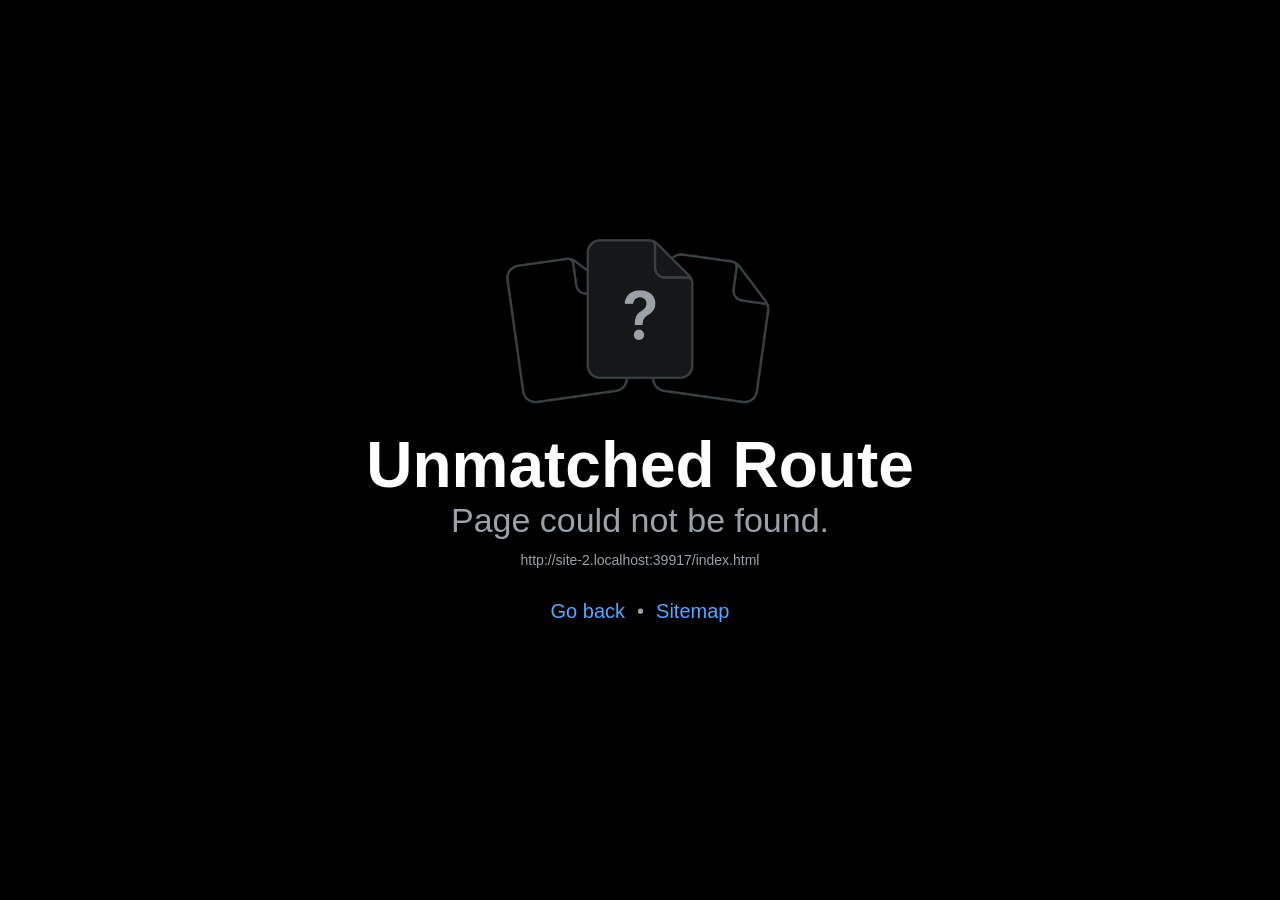
==== app-test/index.html @ a09a271b "Private test copy of the web app at /app-test/ Co-Authored-By: Claude Opus 5.5 <noreply@anthropic.co" ====
<!doctype html>
<html lang="en">
  <head>
    <meta charset="utf-8" />
    <meta httpEquiv="X-UA-Compatible" content="IE=edge" />
    <meta name="viewport" content="width=device-width, initial-scale=1, shrink-to-fit=no, viewport-fit=cover" />
    <!-- Home-screen app on iPhone (served at /app-test/). -->
    <meta name="apple-mobile-web-app-capable" content="yes" />
    <meta name="mobile-web-app-capable" content="yes" />
    <meta name="apple-mobile-web-app-status-bar-style" content="black-translucent" />
    <meta name="apple-mobile-web-app-title" content="Run It" />
    <!-- Invite only: keep the app out of search engines. -->
    <meta name="robots" content="noindex, nofollow" />
    <meta name="theme-color" content="#0B0D10" />
    <link rel="apple-touch-icon" href="/app-test/apple-touch-icon.png" />
    <link rel="manifest" href="/app-test/manifest.json" />
    <title>Run It</title>
    <!-- The `react-native-web` recommended style reset: https://necolas.github.io/react-native-web/docs/setup/#root-element -->
    <style id="expo-reset">
      /* These styles make the body full-height */
      html,
      body {
        height: 100%;
      }
      /* These styles disable body scrolling if you are using <ScrollView> */
      body {
        overflow: hidden;
        background-color: #0B0D10;
      }
      /* These styles make the root element full-height */
      #root {
        display: flex;
        height: 100%;
        flex: 1;
      }
    </style>
  <link rel="icon" href="/app-test/favicon.ico"/></head>

  <body>
    <!-- Use static rendering with Expo Router to support running without JavaScript. -->
    <noscript> You need to enable JavaScript to run this app. </noscript>
    <!-- The root element for your Expo app. -->
    <div id="root"></div>
  <script src="/app-test/_expo/static/js/web/__expo-metro-runtime-ed4c1cfa6193d76fc294130e42bd1916.js" defer></script><script src="/app-test/_expo/static/js/web/__common-08ea93964aedcb171fc13c8edbe72eb9.js" defer></script><script src="/app-test/_expo/static/js/web/entry-b1f4972c02f79c04a6582b2d3e0490f3.js" defer></script>
</body>
</html>
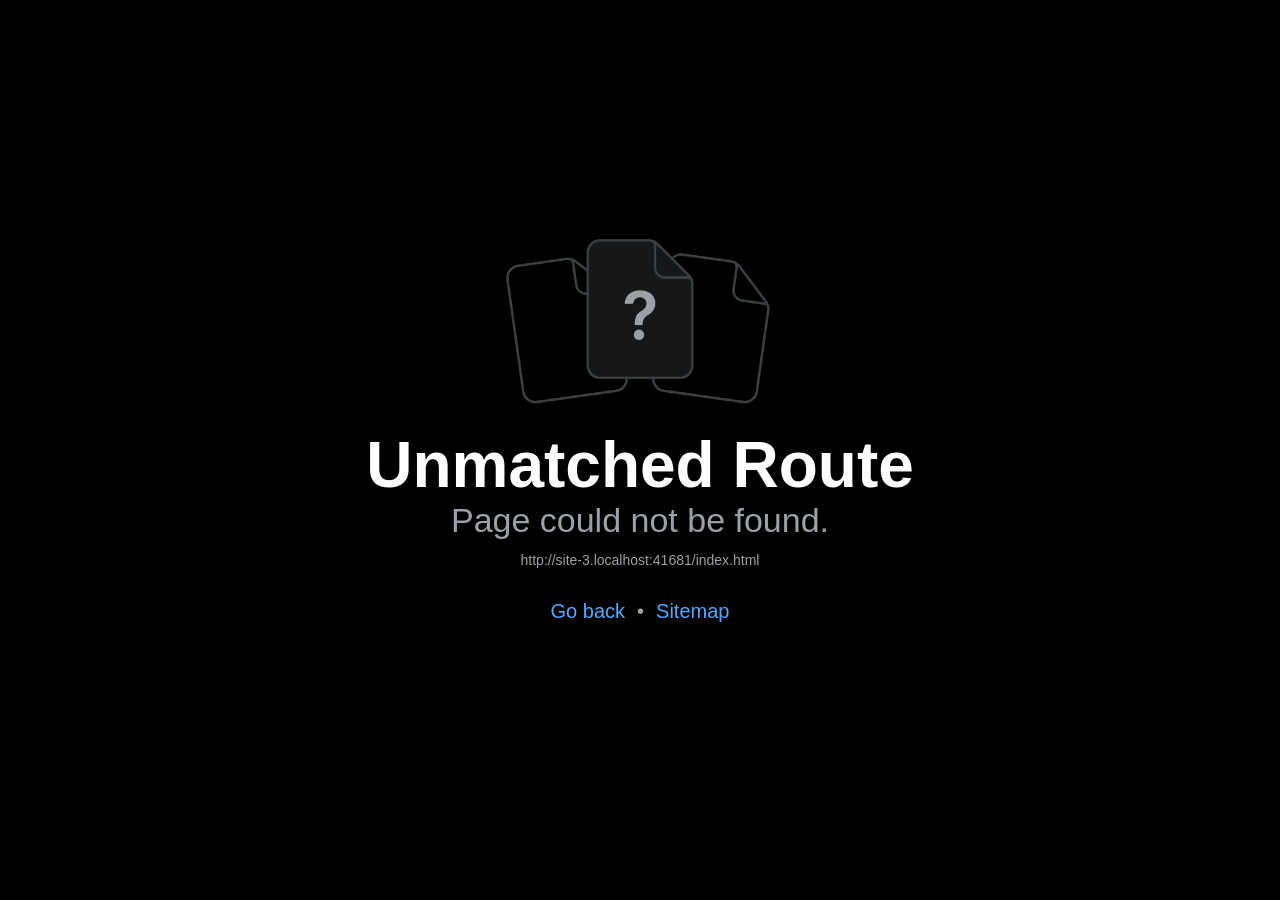
==== commit 8c13b5f7: "Test copy: no invite code Co-Authored-By: Claude Opus 5.5 <noreply@anthropic.com> Claude-Session: ht" ====
--- a/app-test/index.html
+++ b/app-test/index.html
@@ -41,6 +41,6 @@
     <noscript> You need to enable JavaScript to run this app. </noscript>
     <!-- The root element for your Expo app. -->
     <div id="root"></div>
-  <script src="/app-test/_expo/static/js/web/__expo-metro-runtime-ed4c1cfa6193d76fc294130e42bd1916.js" defer></script><script src="/app-test/_expo/static/js/web/__common-08ea93964aedcb171fc13c8edbe72eb9.js" defer></script><script src="/app-test/_expo/static/js/web/entry-b1f4972c02f79c04a6582b2d3e0490f3.js" defer></script>
+  <script src="/app-test/_expo/static/js/web/__expo-metro-runtime-ed4c1cfa6193d76fc294130e42bd1916.js" defer></script><script src="/app-test/_expo/static/js/web/__common-15fa1487c27f22cc5bcb2546ebffcd52.js" defer></script><script src="/app-test/_expo/static/js/web/entry-b1f4972c02f79c04a6582b2d3e0490f3.js" defer></script>
 </body>
 </html>
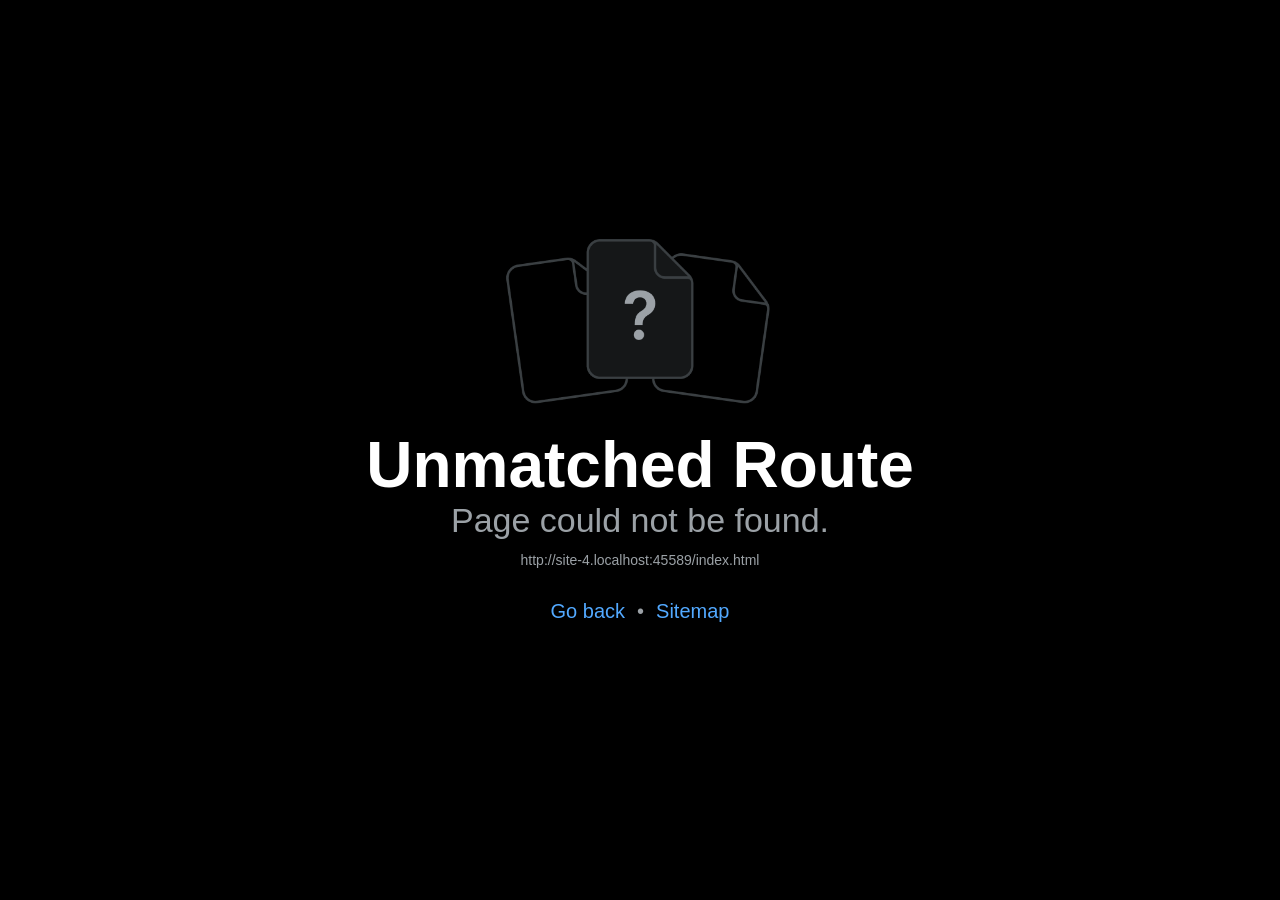
==== commit c3bc65cc: "Test copy: coach confirmed from their workouts Co-Authored-By: Claude Opus 5.5 <noreply@anthropic.co" ====
--- a/app-test/index.html
+++ b/app-test/index.html
@@ -41,6 +41,6 @@
     <noscript> You need to enable JavaScript to run this app. </noscript>
     <!-- The root element for your Expo app. -->
     <div id="root"></div>
-  <script src="/app-test/_expo/static/js/web/__expo-metro-runtime-ed4c1cfa6193d76fc294130e42bd1916.js" defer></script><script src="/app-test/_expo/static/js/web/__common-15fa1487c27f22cc5bcb2546ebffcd52.js" defer></script><script src="/app-test/_expo/static/js/web/entry-b1f4972c02f79c04a6582b2d3e0490f3.js" defer></script>
+  <script src="/app-test/_expo/static/js/web/__expo-metro-runtime-ed4c1cfa6193d76fc294130e42bd1916.js" defer></script><script src="/app-test/_expo/static/js/web/__common-4a8971448fea6ca69033e18cd9bda413.js" defer></script><script src="/app-test/_expo/static/js/web/entry-628168f2291668faef254cb58b72a339.js" defer></script>
 </body>
 </html>
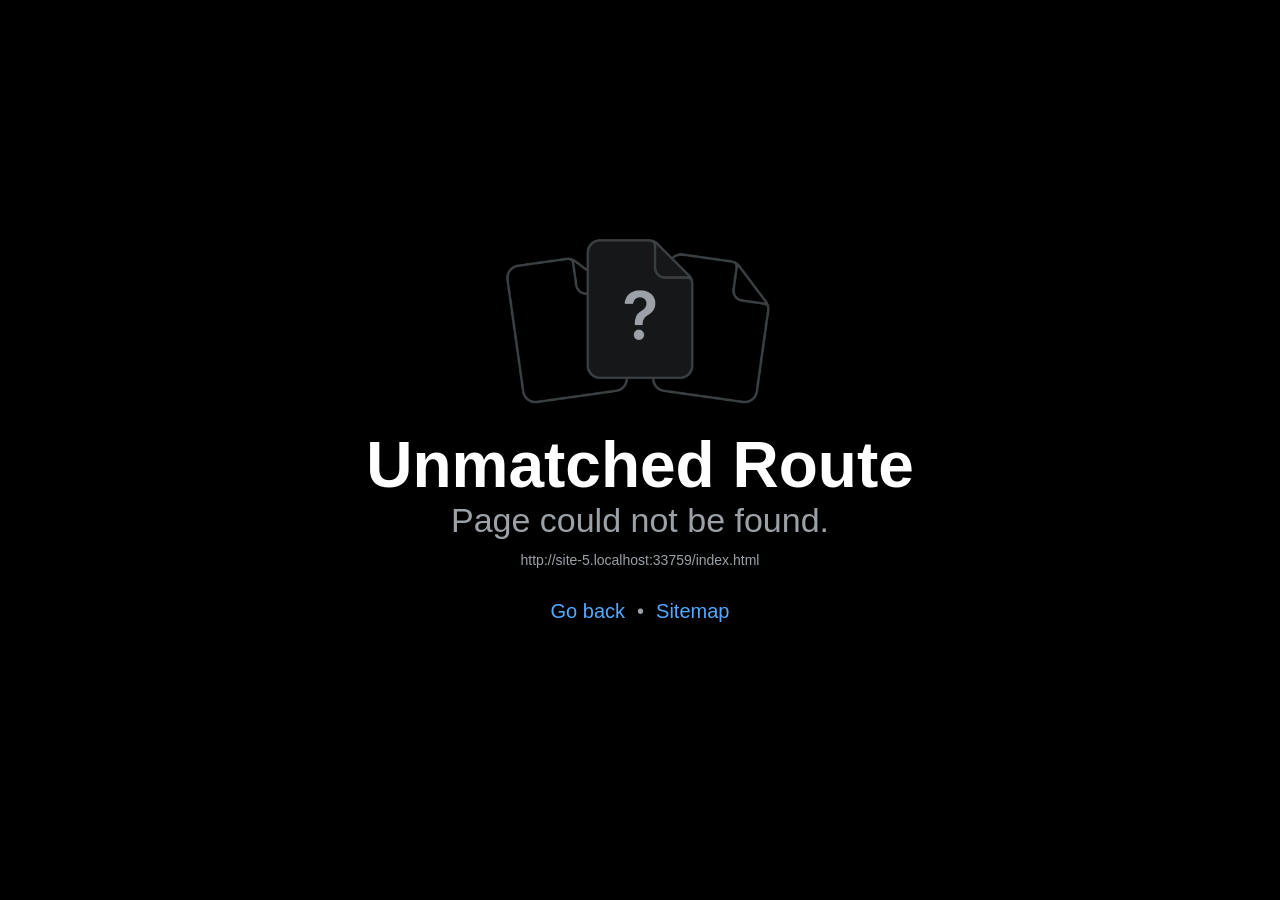
==== commit 3e57c3b2: "Test copy: welcome note, Athletes Co-Authored-By: Claude Opus 5.5 <noreply@anthropic.com> Claude-Ses" ====
--- a/app-test/index.html
+++ b/app-test/index.html
@@ -41,6 +41,6 @@
     <noscript> You need to enable JavaScript to run this app. </noscript>
     <!-- The root element for your Expo app. -->
     <div id="root"></div>
-  <script src="/app-test/_expo/static/js/web/__expo-metro-runtime-ed4c1cfa6193d76fc294130e42bd1916.js" defer></script><script src="/app-test/_expo/static/js/web/__common-4a8971448fea6ca69033e18cd9bda413.js" defer></script><script src="/app-test/_expo/static/js/web/entry-628168f2291668faef254cb58b72a339.js" defer></script>
+  <script src="/app-test/_expo/static/js/web/__expo-metro-runtime-ed4c1cfa6193d76fc294130e42bd1916.js" defer></script><script src="/app-test/_expo/static/js/web/__common-85f6084ab5d3a06bd36c6b74c1964dbb.js" defer></script><script src="/app-test/_expo/static/js/web/entry-99a019cda382bf581555637a788f9af4.js" defer></script>
 </body>
 </html>
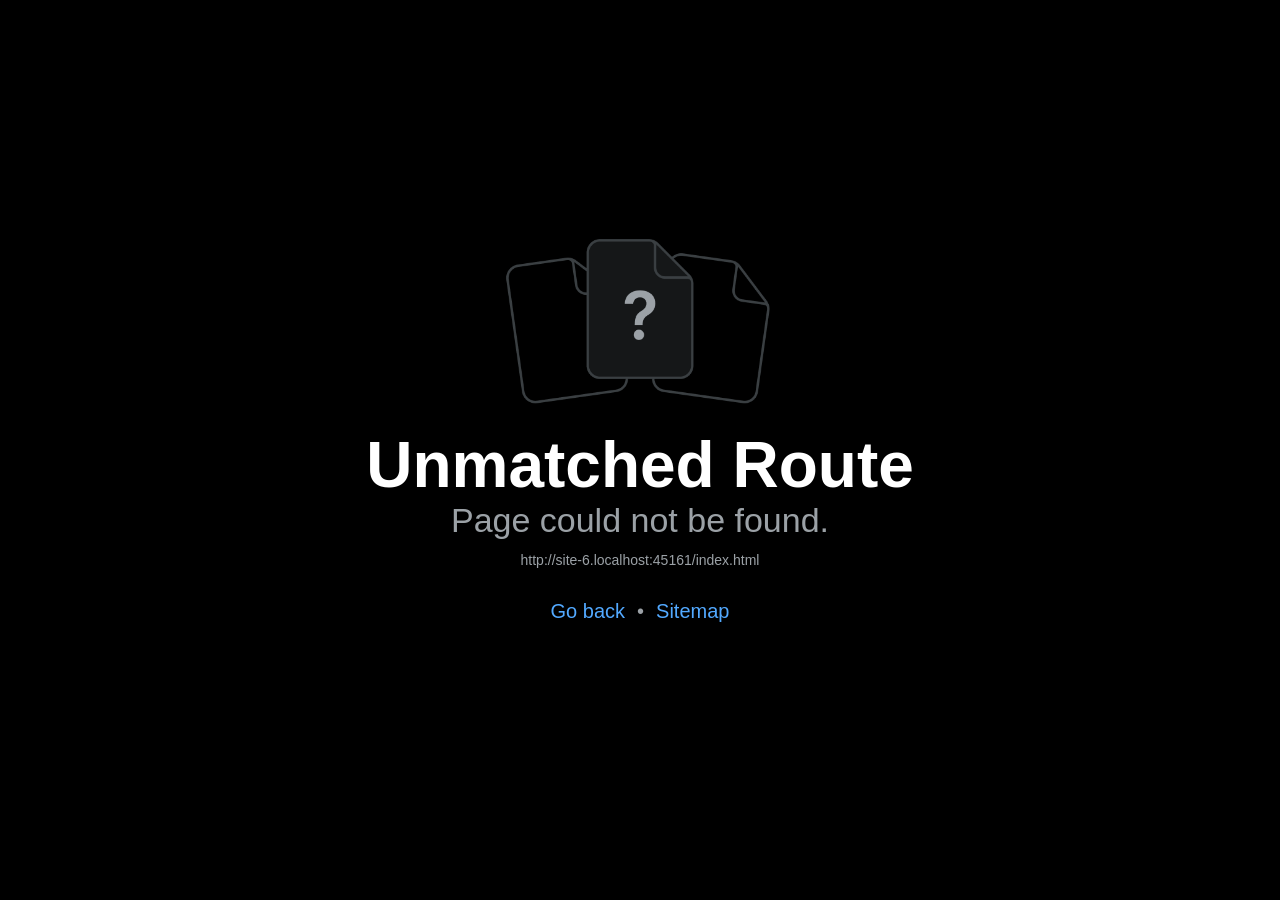
==== commit 2015f7f2: "Update test copy" ====
--- a/app-test/index.html
+++ b/app-test/index.html
@@ -41,6 +41,6 @@
     <noscript> You need to enable JavaScript to run this app. </noscript>
     <!-- The root element for your Expo app. -->
     <div id="root"></div>
-  <script src="/app-test/_expo/static/js/web/__expo-metro-runtime-ed4c1cfa6193d76fc294130e42bd1916.js" defer></script><script src="/app-test/_expo/static/js/web/__common-85f6084ab5d3a06bd36c6b74c1964dbb.js" defer></script><script src="/app-test/_expo/static/js/web/entry-99a019cda382bf581555637a788f9af4.js" defer></script>
+  <script src="/app-test/_expo/static/js/web/__expo-metro-runtime-ed4c1cfa6193d76fc294130e42bd1916.js" defer></script><script src="/app-test/_expo/static/js/web/__common-11c6a5acd1761201e51b8da002c65ab5.js" defer></script><script src="/app-test/_expo/static/js/web/entry-782f2621100f51846822a9fae49baa46.js" defer></script>
 </body>
 </html>
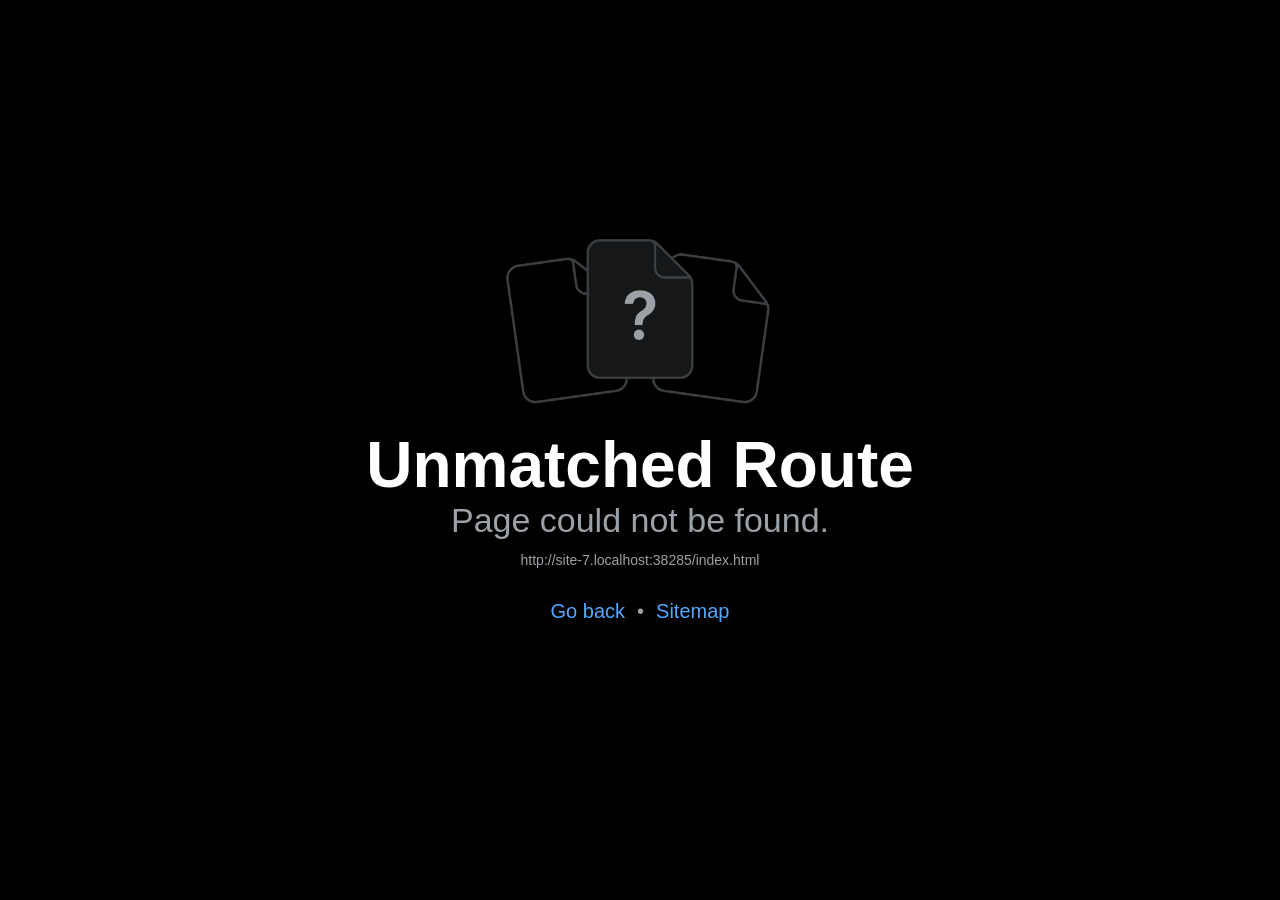
==== commit c2086840: "Update test copy: Ask Claude" ====
--- a/app-test/index.html
+++ b/app-test/index.html
@@ -41,6 +41,6 @@
     <noscript> You need to enable JavaScript to run this app. </noscript>
     <!-- The root element for your Expo app. -->
     <div id="root"></div>
-  <script src="/app-test/_expo/static/js/web/__expo-metro-runtime-ed4c1cfa6193d76fc294130e42bd1916.js" defer></script><script src="/app-test/_expo/static/js/web/__common-11c6a5acd1761201e51b8da002c65ab5.js" defer></script><script src="/app-test/_expo/static/js/web/entry-782f2621100f51846822a9fae49baa46.js" defer></script>
+  <script src="/app-test/_expo/static/js/web/__expo-metro-runtime-ed4c1cfa6193d76fc294130e42bd1916.js" defer></script><script src="/app-test/_expo/static/js/web/__common-a86c881ee01a4e26bce1a12648493851.js" defer></script><script src="/app-test/_expo/static/js/web/entry-c954cc92f3c7f9f331adf7f27c1edaad.js" defer></script>
 </body>
 </html>
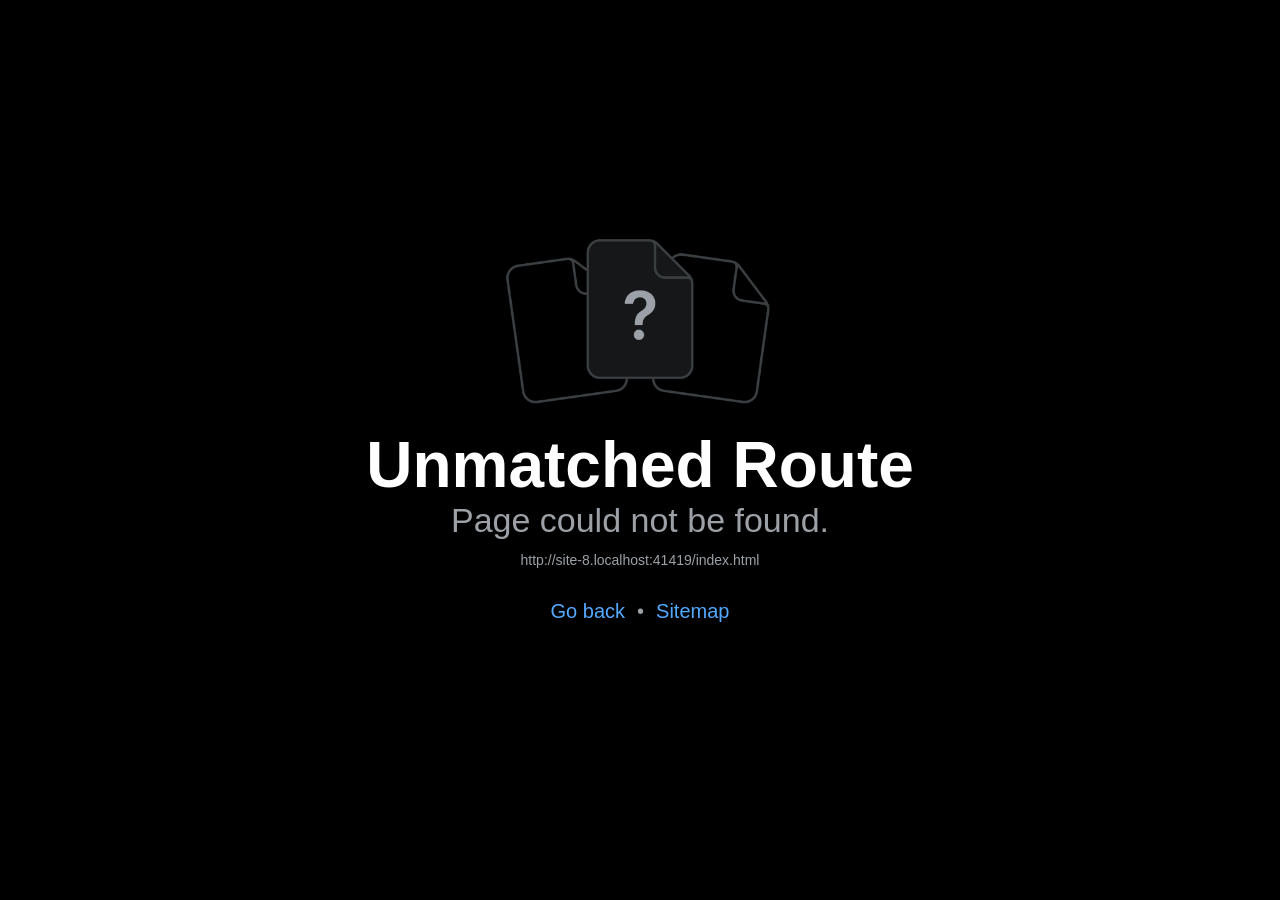
==== commit 7f38f9a5: "Update test copy: Ask Claude checks its answer" ====
--- a/app-test/index.html
+++ b/app-test/index.html
@@ -41,6 +41,6 @@
     <noscript> You need to enable JavaScript to run this app. </noscript>
     <!-- The root element for your Expo app. -->
     <div id="root"></div>
-  <script src="/app-test/_expo/static/js/web/__expo-metro-runtime-ed4c1cfa6193d76fc294130e42bd1916.js" defer></script><script src="/app-test/_expo/static/js/web/__common-a86c881ee01a4e26bce1a12648493851.js" defer></script><script src="/app-test/_expo/static/js/web/entry-c954cc92f3c7f9f331adf7f27c1edaad.js" defer></script>
+  <script src="/app-test/_expo/static/js/web/__expo-metro-runtime-ed4c1cfa6193d76fc294130e42bd1916.js" defer></script><script src="/app-test/_expo/static/js/web/__common-d50fd1555d6ec0688d300f741f450a4f.js" defer></script><script src="/app-test/_expo/static/js/web/entry-ac28f96e102c7e9f233afd9ae2e3d462.js" defer></script>
 </body>
 </html>
